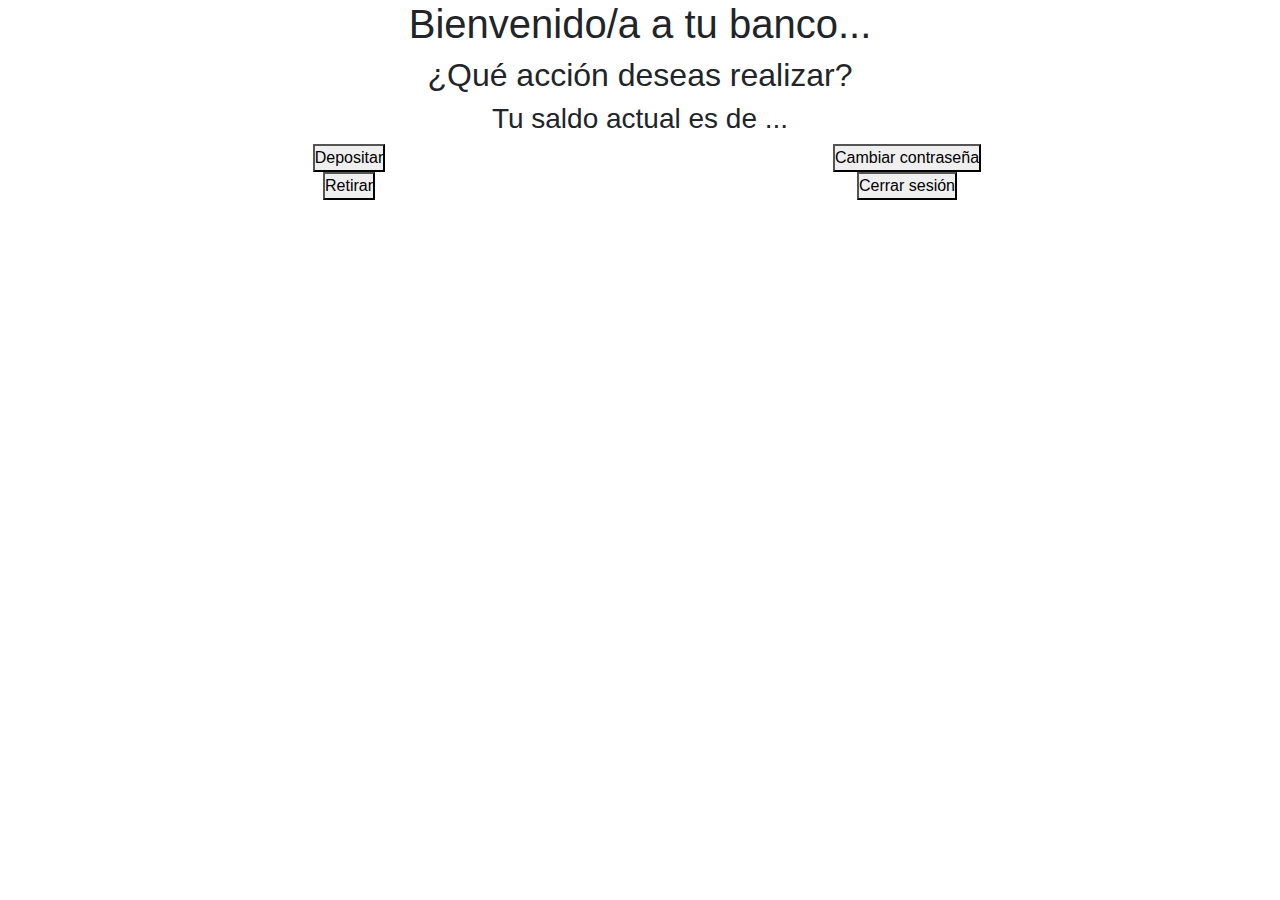
==== principal.html @ 7f684603 "Bootstrap" ====
<!DOCTYPE html>
<html lang="en">

<head>
    <meta charset="UTF-8">
    <meta name="viewport" content="width=device-width, initial-scale=1.0">
    <title>Sesión iniciada</title>
    <link rel="stylesheet" href="style.css">
    <link rel="stylesheet" href="https://cdn.jsdelivr.net/npm/bootstrap-icons@1.11.3/font/bootstrap-icons.min.css">
    <link href="https://cdn.jsdelivr.net/npm/bootstrap@5.3.3/dist/css/bootstrap.min.css" rel="stylesheet"
        integrity="sha384-QWTKZyjpPEjISv5WaRU9OFeRpok6YctnYmDr5pNlyT2bRjXh0JMhjY6hW+ALEwIH" crossorigin="anonymous">
</head>

<body>
    <div class="container">
        <div class="row text-center">
            <div class="col-12">
                <h1 >Bienvenido/a a tu banco...</h1>
                <h2>¿Qué acción deseas realizar?</h2>
                <h3>Tu saldo actual es de ...</h3>
            </div>
        </div>
        <div class="row text-center">
            <div class="row">
                <div class="col-6">
                    <button>Depositar</button>
                </div>
                <div class="col-6">
                    <button>Cambiar contraseña</button>
                </div>
            </div>
            <div class="row">
                <div class="col-6">
                    <button>Retirar</button>
                </div>
                <div class="col-6">
                    <button>Cerrar sesión</button>
                </div>
            </div>
        </div>
    </div>




    <script src="https://cdn.jsdelivr.net/npm/bootstrap@5.3.3/dist/js/bootstrap.bundle.min.js"
        integrity="sha384-YvpcrYf0tY3lHB60NNkmXc5s9fDVZLESaAA55NDzOxhy9GkcIdslK1eN7N6jIeHz"
        crossorigin="anonymous"></script>
    <script src="app.js"></script>
    <script src="bd.js"></script>
</body>

</html>
---- style.css ----
* {
    margin: 0;
    padding: 0;
    box-sizing: border-box;
    text-decoration: none;
    font-family: sans-serif;
    list-style: none;
}

.fs-7{
    font-size: 10px;
}

.bg-bank{
    background-image: url(./images/bank-log-in.png);
    background-position: center center;
    background-size: cover;
    background-repeat: no-repeat;
}

.btn-violet{
    background-color: blueviolet!important;
    border-color: blueviolet!important;
    color: white!important;
}

.rounded-start-lg {
    border-bottom-left-radius: 1.375rem !important;
    border-top-left-radius: 1.375rem !important;
}
.rounded-end-lg {
    border-bottom-right-radius: 1.375rem !important;
    border-top-right-radius: 1.375rem !important;
}
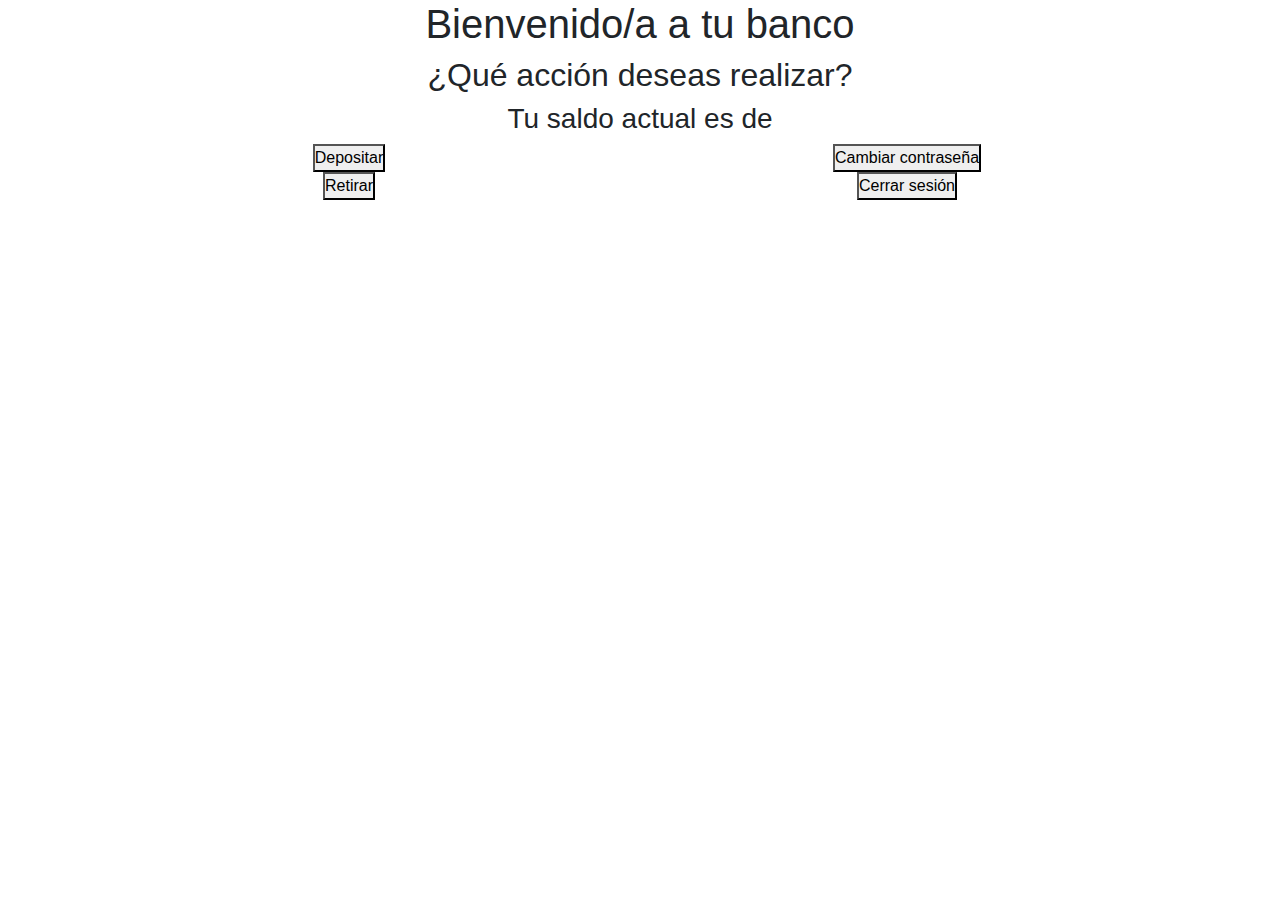
==== commit a8c1d8b6: "mostrar pantalla del usuario" ====
--- a/principal.html
+++ b/principal.html
@@ -15,39 +15,38 @@
     <div class="container">
         <div class="row text-center">
             <div class="col-12">
-                <h1 >Bienvenido/a a tu banco...</h1>
+                <h1 id="bienvenido">Bienvenido/a a tu banco </h1>
                 <h2>¿Qué acción deseas realizar?</h2>
-                <h3>Tu saldo actual es de ...</h3>
+                <h3 id="saldoUsuario">Tu saldo actual es de </h3>
             </div>
         </div>
         <div class="row text-center">
             <div class="row">
                 <div class="col-6">
-                    <button>Depositar</button>
+                    <button type='button' class="" id="btnDeposito">Depositar</button>
                 </div>
                 <div class="col-6">
-                    <button>Cambiar contraseña</button>
+                    <button type='button' class="" id="btnCambioPass">Cambiar contraseña</button>
                 </div>
             </div>
             <div class="row">
                 <div class="col-6">
-                    <button>Retirar</button>
+                    <button type='button' class="" id="btnRetiro">Retirar</button>
                 </div>
                 <div class="col-6">
-                    <button>Cerrar sesión</button>
+                    <button type='button' class="" id="btnCerrarSesion">Cerrar sesión</button>
                 </div>
             </div>
         </div>
     </div>
 
 
-
-
+    <script src="bd.js"></script>
+    <script src="app.js"></script>
     <script src="https://cdn.jsdelivr.net/npm/bootstrap@5.3.3/dist/js/bootstrap.bundle.min.js"
         integrity="sha384-YvpcrYf0tY3lHB60NNkmXc5s9fDVZLESaAA55NDzOxhy9GkcIdslK1eN7N6jIeHz"
         crossorigin="anonymous"></script>
-    <script src="app.js"></script>
-    <script src="bd.js"></script>
+    
 </body>
 
 </html>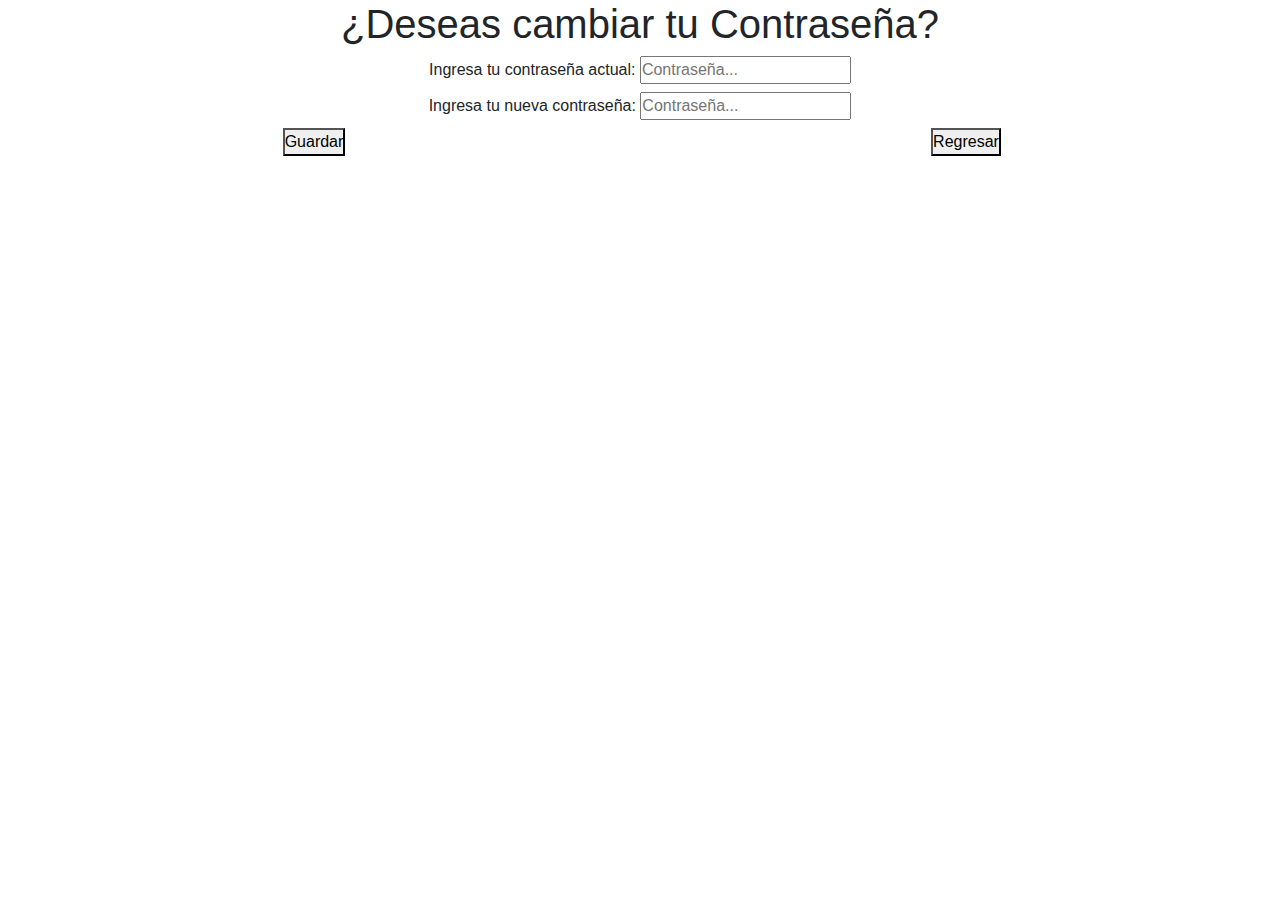
==== commit ea48dc33: "pantalla del usuario" ====
--- a/principal.html
+++ b/principal.html
@@ -15,27 +15,26 @@
     <div class="container">
         <div class="row text-center">
             <div class="col-12">
-                <h1 id="bienvenido">Bienvenido/a a tu banco </h1>
-                <h2>¿Qué acción deseas realizar?</h2>
-                <h3 id="saldoUsuario">Tu saldo actual es de </h3>
+                <h1 id="saldoUsuario">¿Deseas cambiar tu Contraseña?</h1>
             </div>
         </div>
         <div class="row text-center">
-            <div class="row">
-                <div class="col-6">
-                    <button type='button' class="" id="btnDeposito">Depositar</button>
-                </div>
-                <div class="col-6">
-                    <button type='button' class="" id="btnCambioPass">Cambiar contraseña</button>
-                </div>
+            <div class="col-12">
+                <label for="retiro" class="cambioPass">Ingresa tu contraseña actual:</label>
+                <input type="password" class="form-label" id="passInput" placeholder="Contraseña...">            </div>
+        </div>
+        <div class="row text-center">
+            <div class="col-12">
+                <label for="retiro" class="retirar">Ingresa tu nueva contraseña:</label>
+                <input type="password" class="form-label" id="newPassInput" placeholder="Contraseña...">            </div>
             </div>
-            <div class="row">
-                <div class="col-6">
-                    <button type='button' class="" id="btnRetiro">Retirar</button>
-                </div>
-                <div class="col-6">
-                    <button type='button' class="" id="btnCerrarSesion">Cerrar sesión</button>
-                </div>
+        </div>
+        <div class="row text-center">
+            <div class="col-6">
+                <button type="button" class="" id="btnNewPass">Guardar</button>
+            </div>
+            <div class="col-6">
+                <button type="button" class="" id="regresar">Regresar</button>
             </div>
         </div>
     </div>
@@ -46,7 +45,7 @@
     <script src="https://cdn.jsdelivr.net/npm/bootstrap@5.3.3/dist/js/bootstrap.bundle.min.js"
         integrity="sha384-YvpcrYf0tY3lHB60NNkmXc5s9fDVZLESaAA55NDzOxhy9GkcIdslK1eN7N6jIeHz"
         crossorigin="anonymous"></script>
-    
+
 </body>
 
 </html>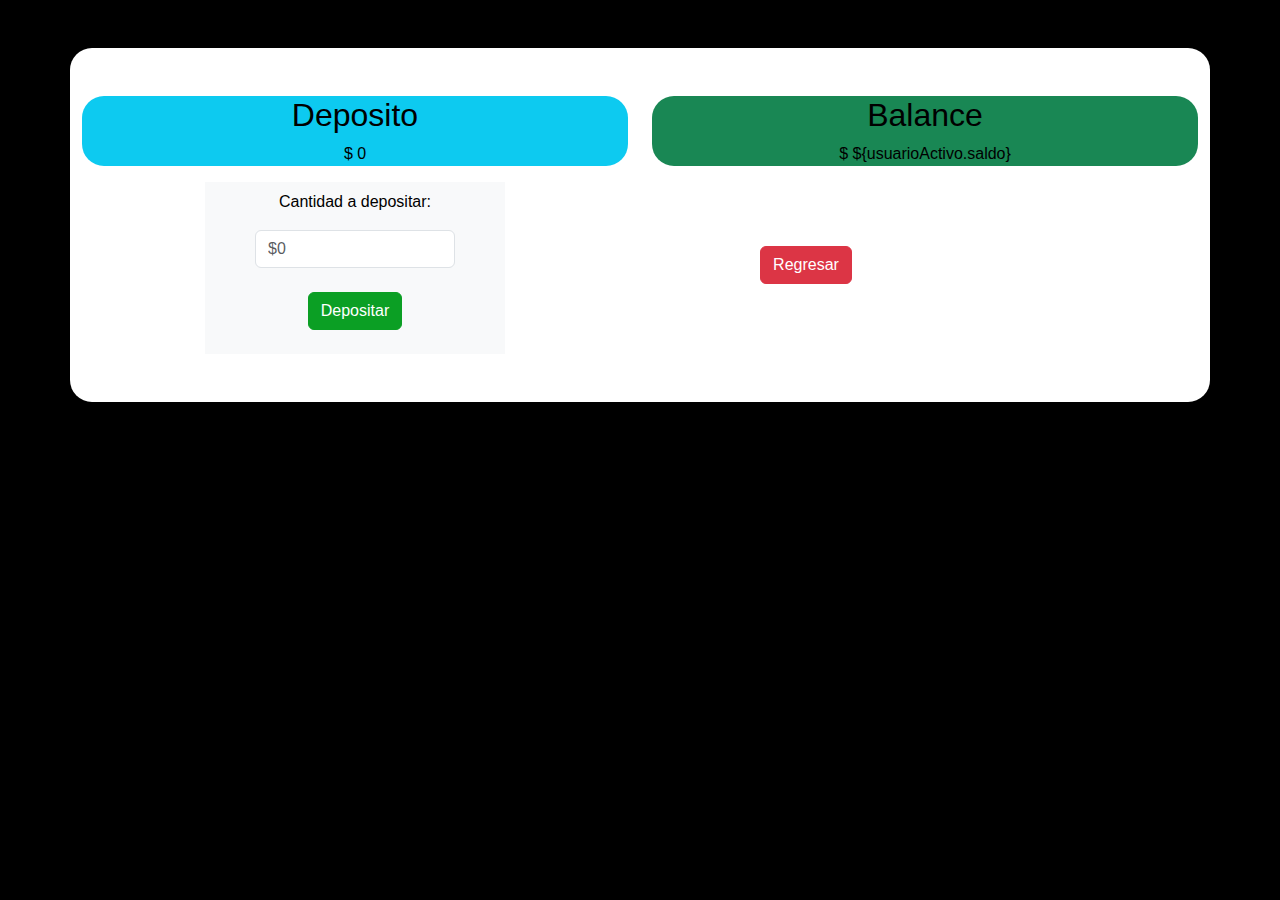
==== commit e7571b70: "depositar y retirar" ====
--- a/principal.html
+++ b/principal.html
@@ -12,29 +12,39 @@
 </head>
 
 <body>
-    <div class="container">
-        <div class="row text-center">
-            <div class="col-12">
-                <h1 id="saldoUsuario">¿Deseas cambiar tu Contraseña?</h1>
+    <div class="container bg-white rounded-end-lg rounded-start-lg py-5 mt-5">
+        <div class="row text-center text-black">
+            <div class="col-6">
+                <div class="col-12 bg-info rounded-end-lg rounded-start-lg">
+                    <h2>Deposito</h2>
+                    <p> 
+                        $ <spam id="deposito">0</spam>
+                    </p>
+                </div>
+            </div>
+            <div class="col-6">
+                <div class="col-12 bg-success rounded-end-lg rounded-start-lg">
+                    <h2>Balance</h2>
+                    <p> 
+                        $ <spam id="balance">${usuarioActivo.saldo}</spam>
+                    </p>
+                </div>
             </div>
         </div>
-        <div class="row text-center">
-            <div class="col-12">
-                <label for="retiro" class="cambioPass">Ingresa tu contraseña actual:</label>
-                <input type="password" class="form-label" id="passInput" placeholder="Contraseña...">            </div>
-        </div>
-        <div class="row text-center">
-            <div class="col-12">
-                <label for="retiro" class="retirar">Ingresa tu nueva contraseña:</label>
-                <input type="password" class="form-label" id="newPassInput" placeholder="Contraseña...">            </div>
+        <div class="row text-center text-black operaciones">
+            <div class="col-6 bg-light mx-3" style="width: 300px;">
+                <div class="col-12 mt-2">
+                    <label for="deposito" class="depositar">Cantidad a depositar:</label>
+                </div>
+                <div class="col-12 ingresoValor">
+                    <input type="number" class="form-control mt-3" style="width: 200px;" placeholder="$0">
+                </div>
+                <div class="col-12 btnDeposito">
+                    <button type="button" class="btn btn-funcion w-200px my-4" id="btnDeposito">Depositar</button>
+                </div>
             </div>
-        </div>
-        <div class="row text-center">
-            <div class="col-6">
-                <button type="button" class="" id="btnNewPass">Guardar</button>
-            </div>
-            <div class="col-6">
-                <button type="button" class="" id="regresar">Regresar</button>
+            <div class="col-6 py-5 mt-3">
+                <button type='button' class="btn btn-danger" id="btnRegresar">Regresar</button>
             </div>
         </div>
     </div>
--- a/style.css
+++ b/style.css
@@ -7,28 +7,78 @@
     list-style: none;
 }
 
-.fs-7{
+body {
+    margin: 0% !important;
+    padding: 0% !important;
+    color: white !important;
+    background-color: black !important;
+}
+
+.fs-7 {
     font-size: 10px;
 }
 
-.bg-bank{
+.bg-bank {
     background-image: url(./images/bank-log-in.png);
     background-position: center center;
     background-size: cover;
     background-repeat: no-repeat;
 }
 
-.btn-violet{
-    background-color: blueviolet!important;
-    border-color: blueviolet!important;
-    color: white!important;
+.btn-violet {
+    background-color: blueviolet !important;
+    border-color: blueviolet !important;
+    color: white !important;
+}
+
+.btn-funcion {
+    background-color: rgb(11, 159, 36) !important;
+    border-color: rgb(11, 159, 36) !important;
+    color: white !important;
 }
 
 .rounded-start-lg {
     border-bottom-left-radius: 1.375rem !important;
     border-top-left-radius: 1.375rem !important;
 }
+
 .rounded-end-lg {
     border-bottom-right-radius: 1.375rem !important;
     border-top-right-radius: 1.375rem !important;
+}
+
+.btn-lg {
+    margin: 1rem !important;
+    width: 15rem !important;
+}
+
+#bienvenido {
+    color: rgb(3, 77, 168) !important;
+}
+
+#saldoUsuario {
+    color: darkgreen !important;
+}
+
+.ingresoValor {
+    display: flex !important;
+    justify-content: center !important;
+}
+
+.operaciones {
+    display: flex !important;
+    justify-content: center !important;
+}
+
+.btnOperacion {
+    display: flex !important;
+    justify-content: center !important;
+}
+
+#btnPantallaLogOut {
+    padding-top: .25rem !important;
+    padding-bottom: .25rem !important;
+    padding-left: .5rem !important;
+    padding-right: .5rem !important;
+    font-size: .75rem !important;
 }